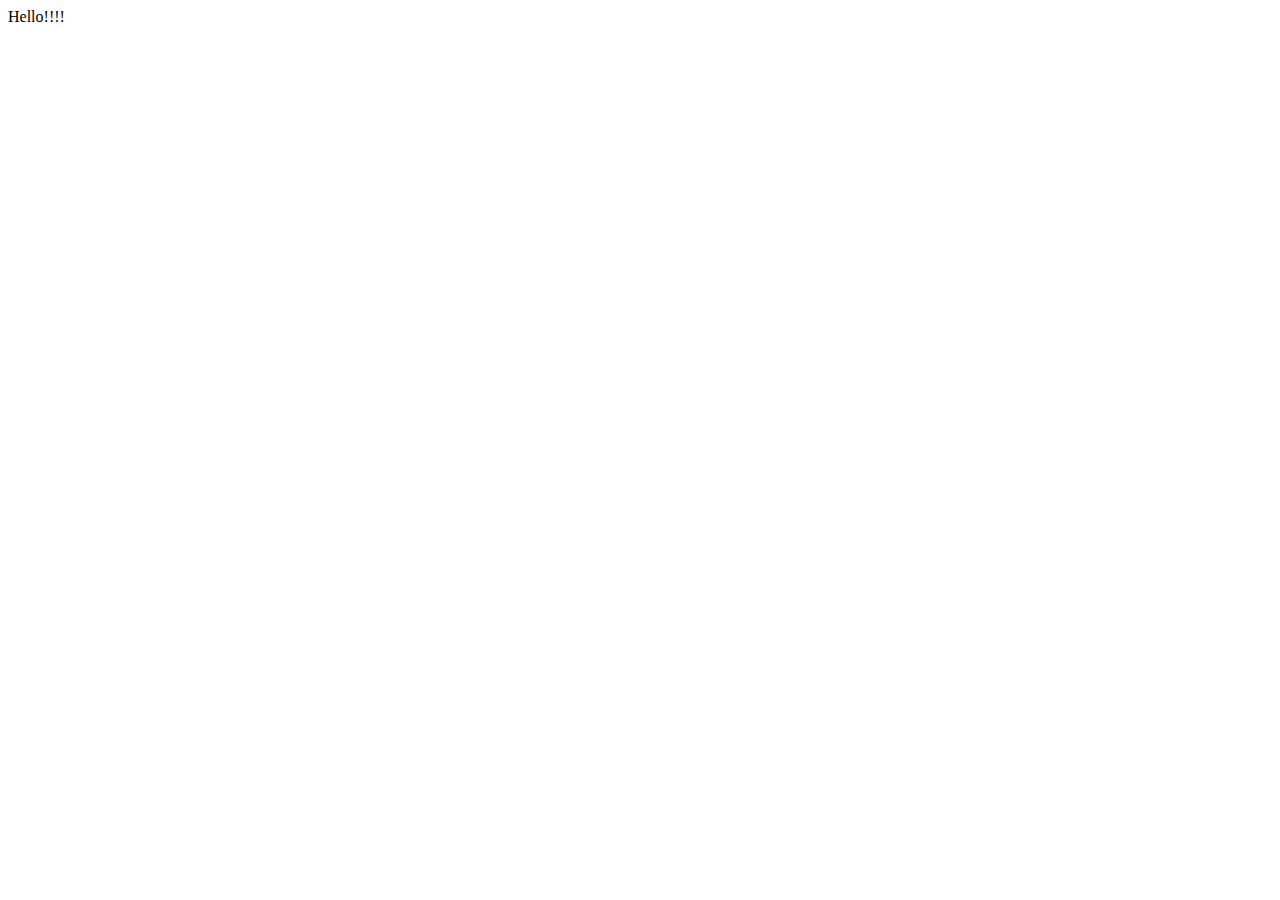
==== index.html @ 340a323b "Merge pull request #1 from szhou1/master" ====
<!doctype html>
<html>
  <script type="text/javascript" src="app.js"></script>

  <title>TweetMap - Mapping your Tweets</title>
  <header>
    Hello!!!!
  </header>
  <body>
    <div id="tweets">
      
    </div>

  </body>


</html>
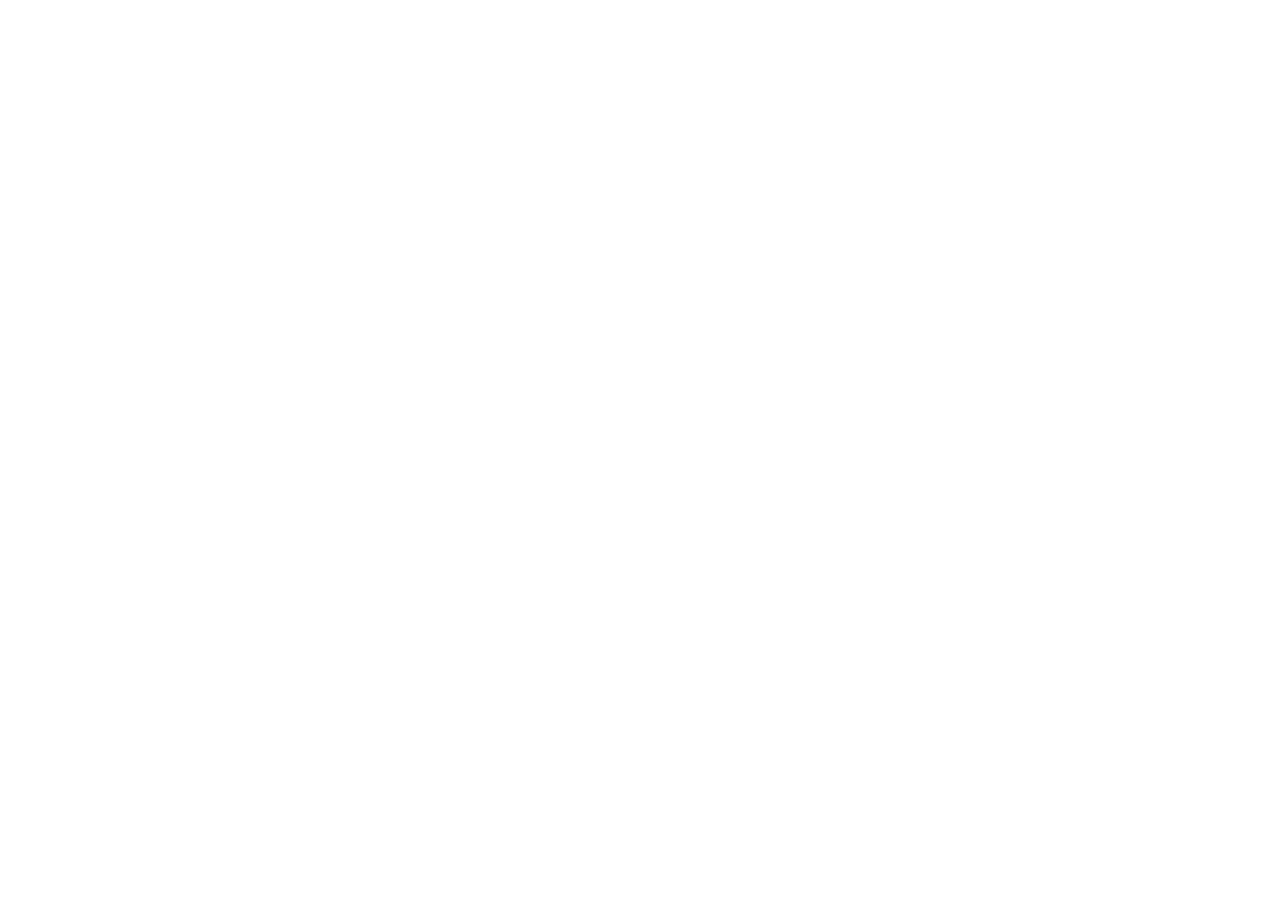
==== commit c2904c99: "Adding geolocation" ====
--- a/index.html
+++ b/index.html
@@ -1,17 +1,20 @@
 <!doctype html>
 <html>
-  <script type="text/javascript" src="app.js"></script>
+<script type="text/javascript" src="app.js"></script>
+<script type="text/javascript" src="geo.js"></script>
 
-  <title>TweetMap - Mapping your Tweets</title>
+  <title>SquareMap</title>
   <header>
-    Hello!!!!
   </header>
+
   <body>
-    <div id="tweets">
-      
+
+    <div id="location">
+
+    </div>
+    <div id="listings">
     </div>
 
   </body>
 
-
 </html>
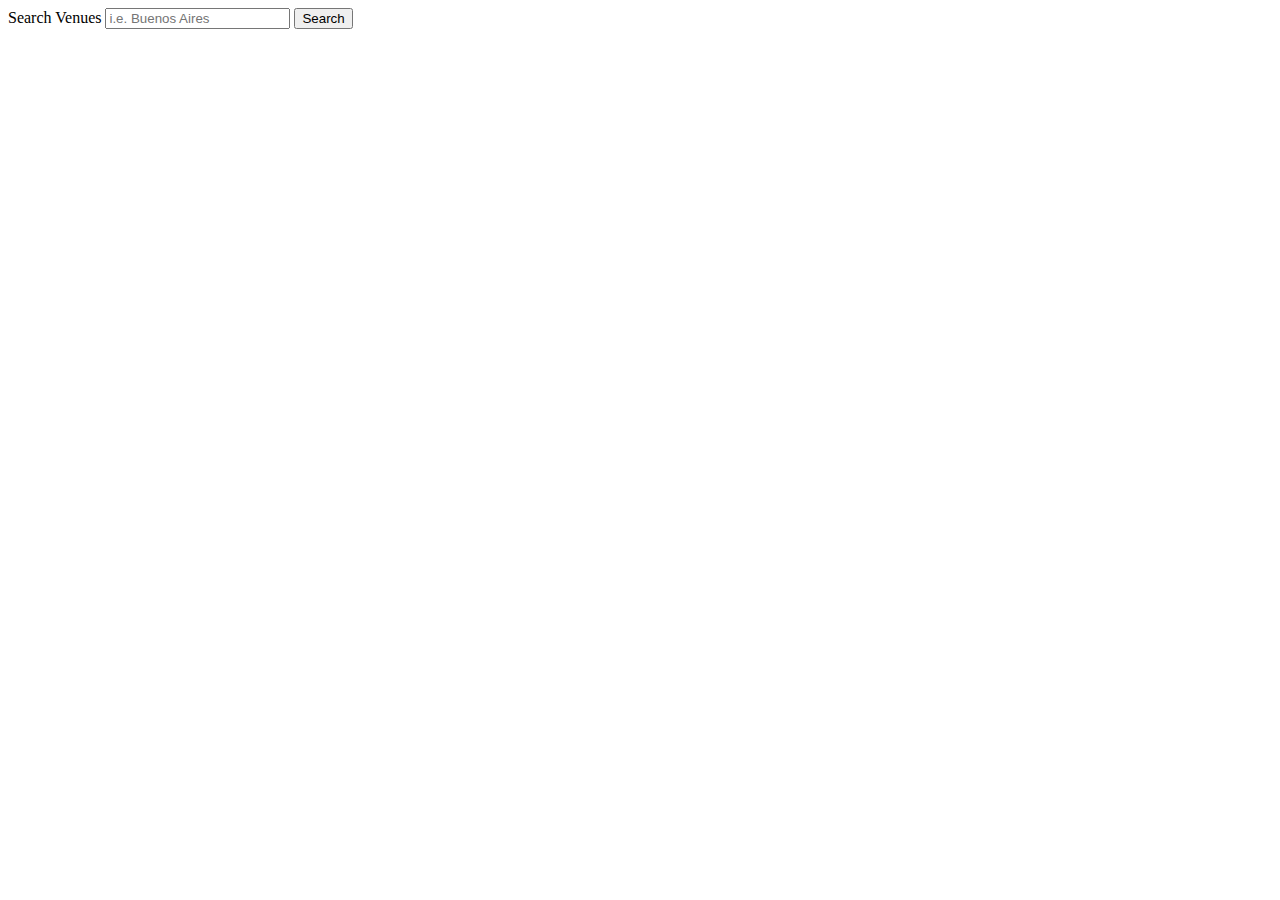
==== commit a308308a: "revised app.js and index.html" ====
--- a/index.html
+++ b/index.html
@@ -1,20 +1,42 @@
 <!doctype html>
 <html>
+<!-- <script src="https://maps.googleapis.com/maps/api/js" type="text/javascript"></script> -->
+<!-- <script async defer src="https://maps.googleapis.com/maps/api/js?key=AIzaSyDAmUaj9BXpUzsj9nPhwMMPwiUC9M6DMG0"></script> -->
 <script type="text/javascript" src="app.js"></script>
-<script type="text/javascript" src="geo.js"></script>
-
+<!-- <script type="text/javascript" src="geo.js"></script>
+<script type="text/javascript" src="map.js"></script> -->
+<!-- <link rel="stylesheet" type="text/css" href="map.css" > -->
   <title>SquareMap</title>
   <header>
   </header>
 
   <body>
 
-    <div id="location">
+    <!-- <form onsubmit="searchAddress();" > -->
+      <!-- <label>Search location</label> -->
+        <!-- <input id="searchquery" type="text" placeholder="i.e. Buenos Aires" value="" /> -->
+      <!-- <button>Search</button> -->
+      <!-- <hr>
+      <a href="#" onclick="geoFindMe(); return false;">or use your location</a> -->
+    <!-- </form> -->
 
-    </div>
-    <div id="listings">
-    </div>
+    <label>Search Venues</label>
+    <input id="searchVenues" type="text" placeholder="i.e. Buenos Aires" value="" />
+    <button onclick="getVenues()">Search</button>
 
+
+    <!-- <div id="location"></div> -->
+    <div id="listings"></div>
+    <!-- <div id="map"></div> -->
+    <!-- <script>
+      var map;
+      function initMap() {
+        map = new google.maps.Map(document.getElementById('map'), {
+          center: {lat: -34.397, lng: 150.644},
+          zoom: 8
+        });
+      }
+    </script> -->
   </body>
 
 </html>
